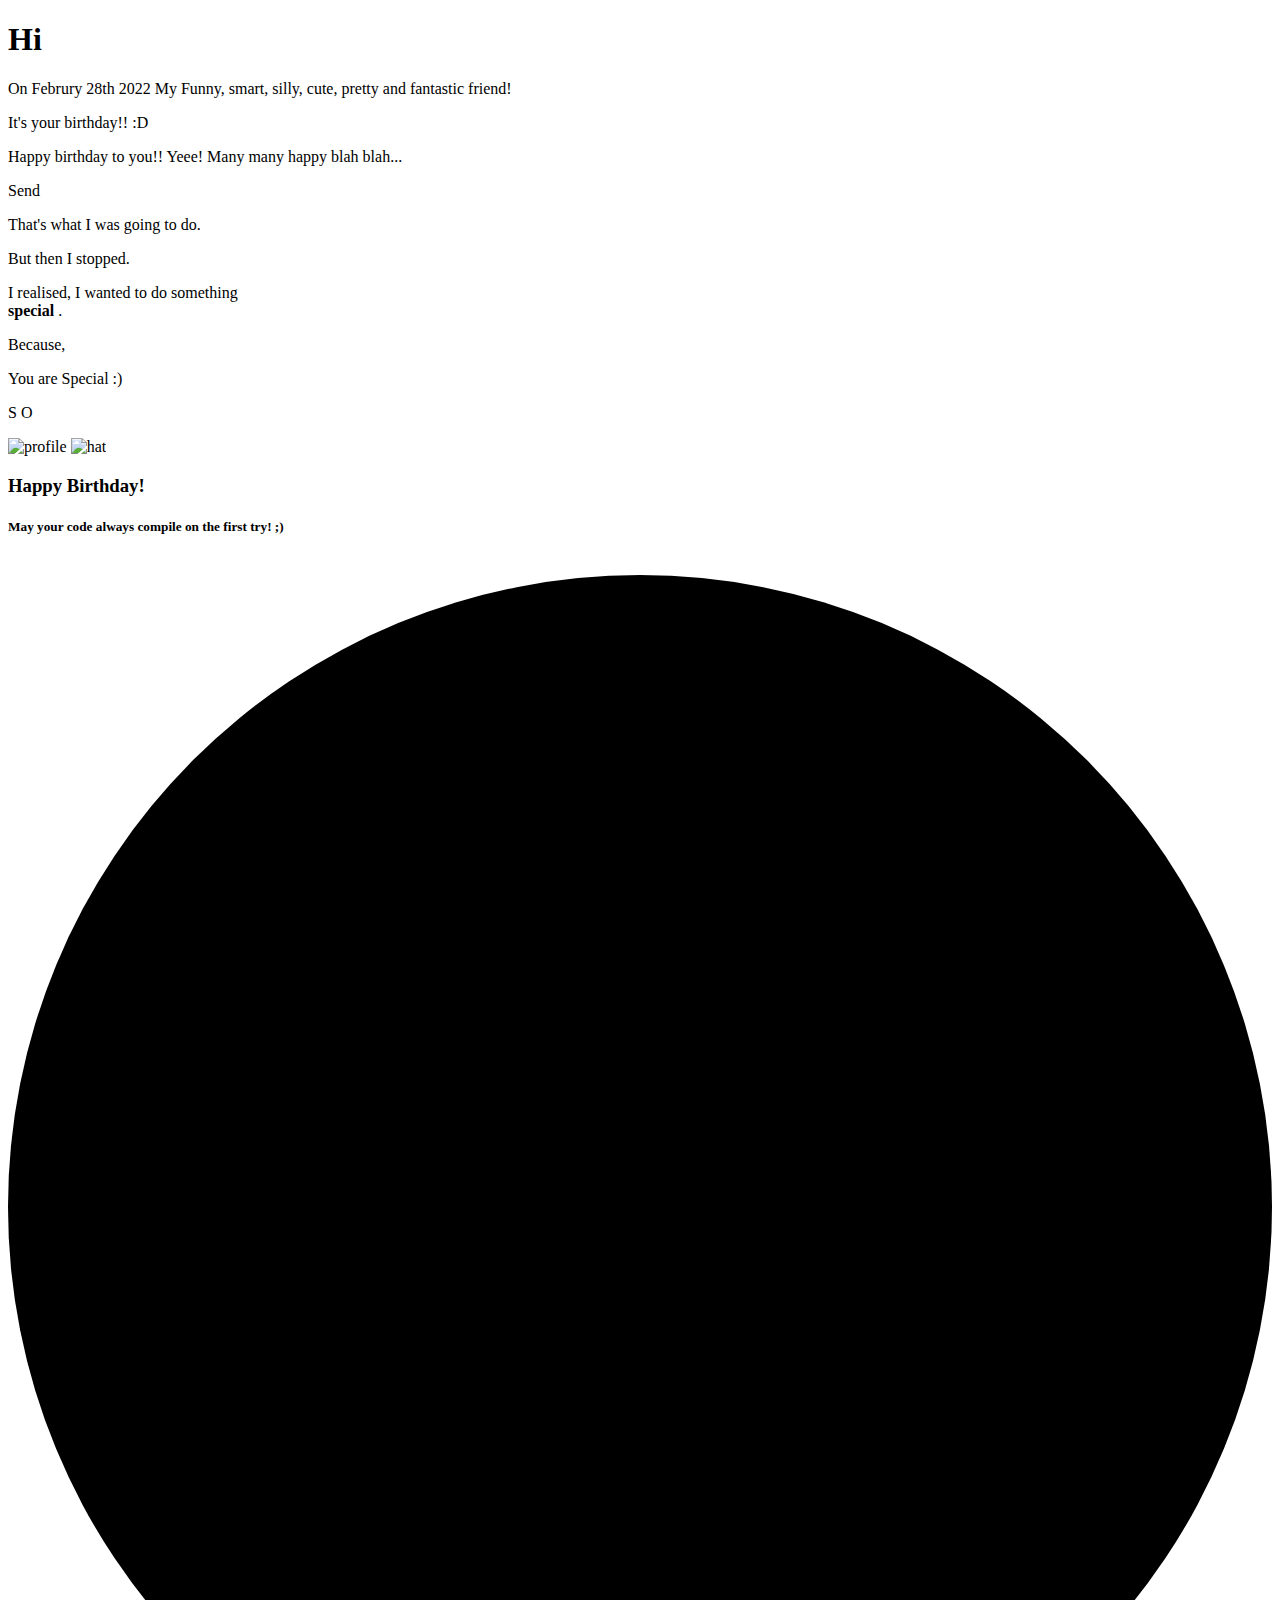
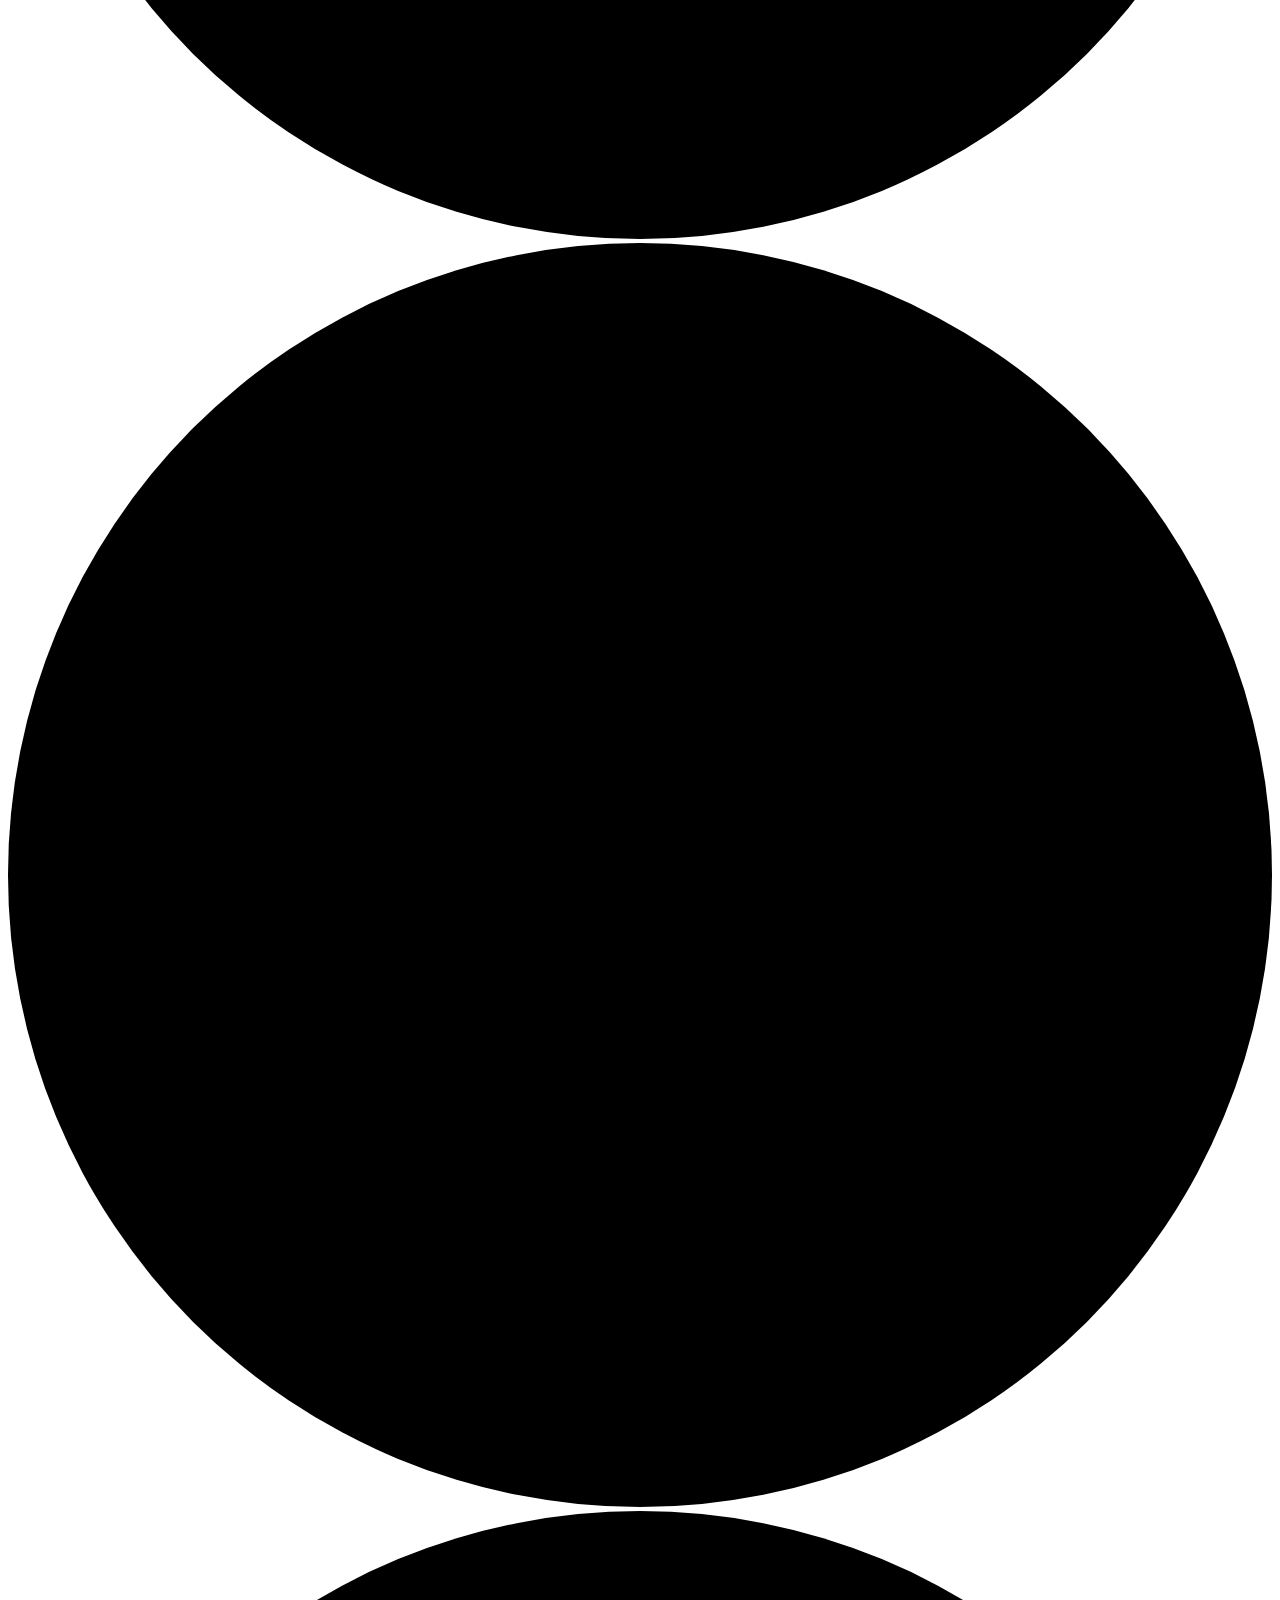
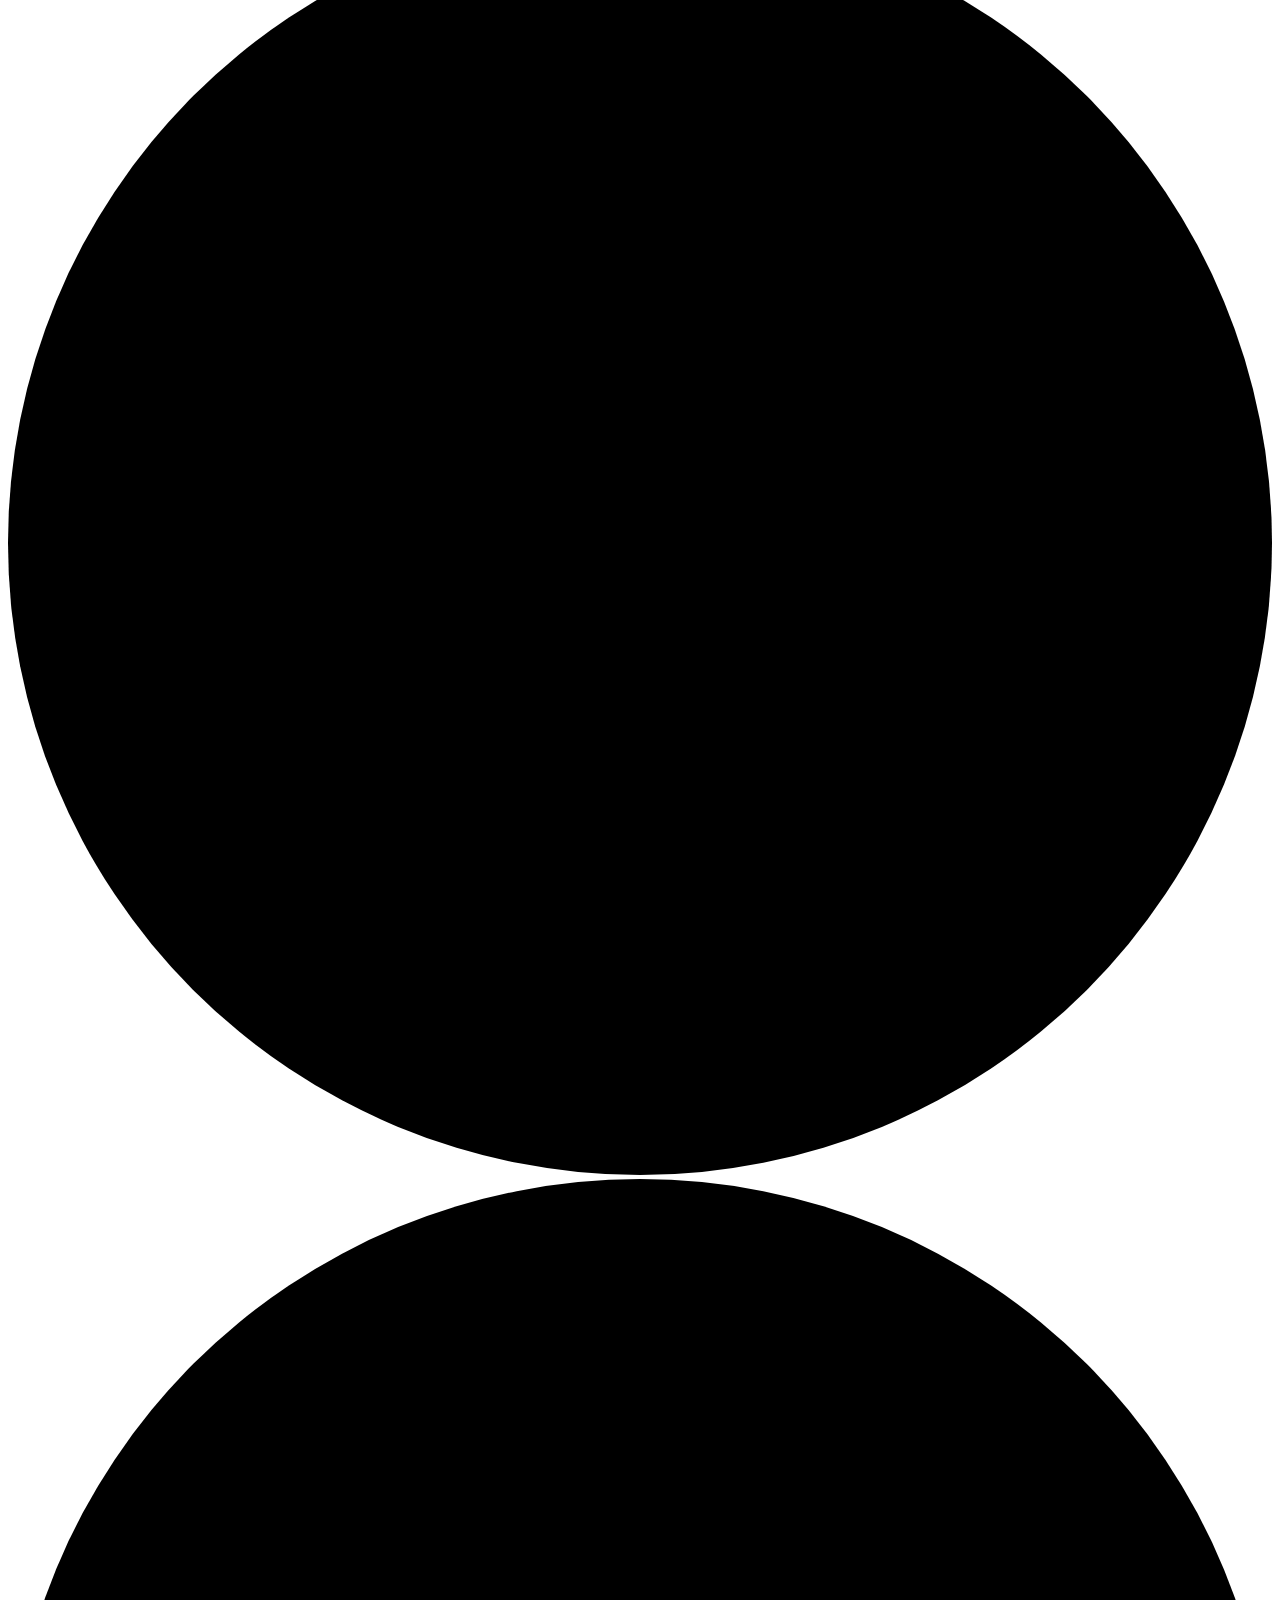
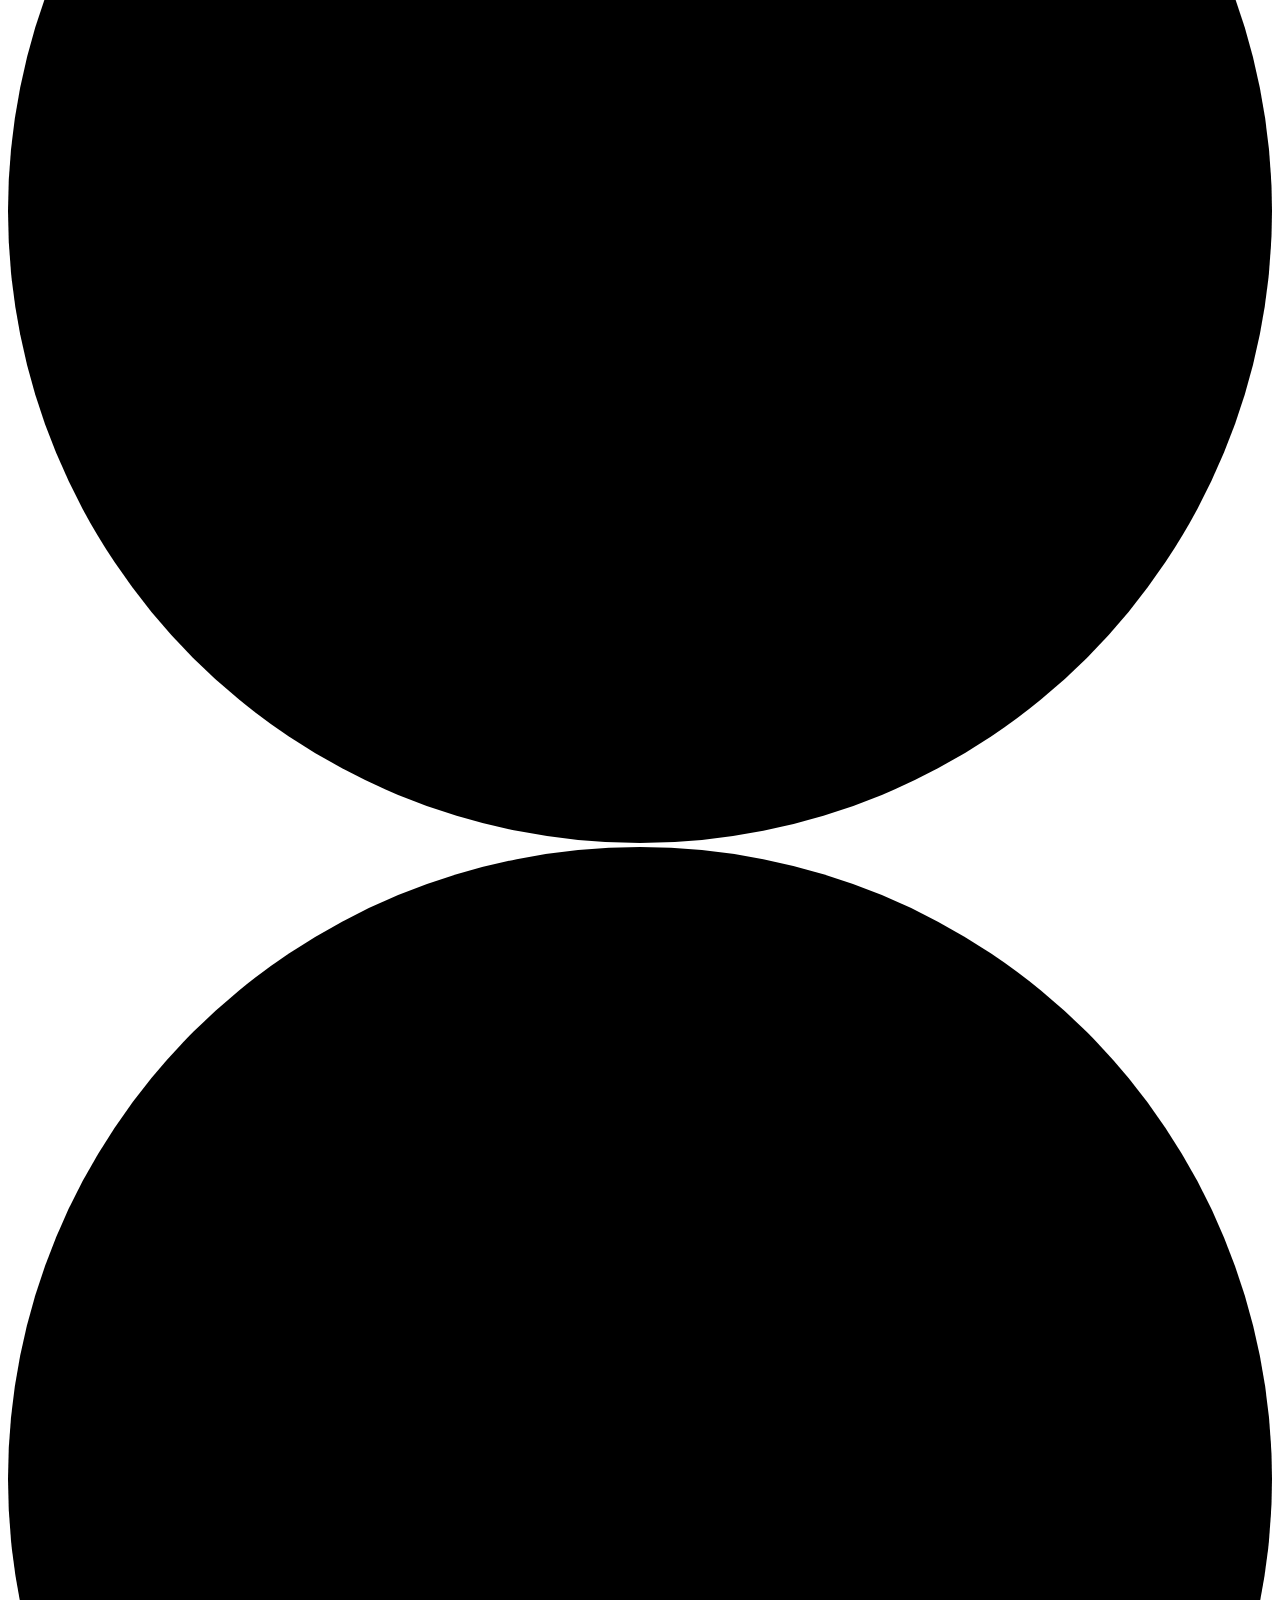
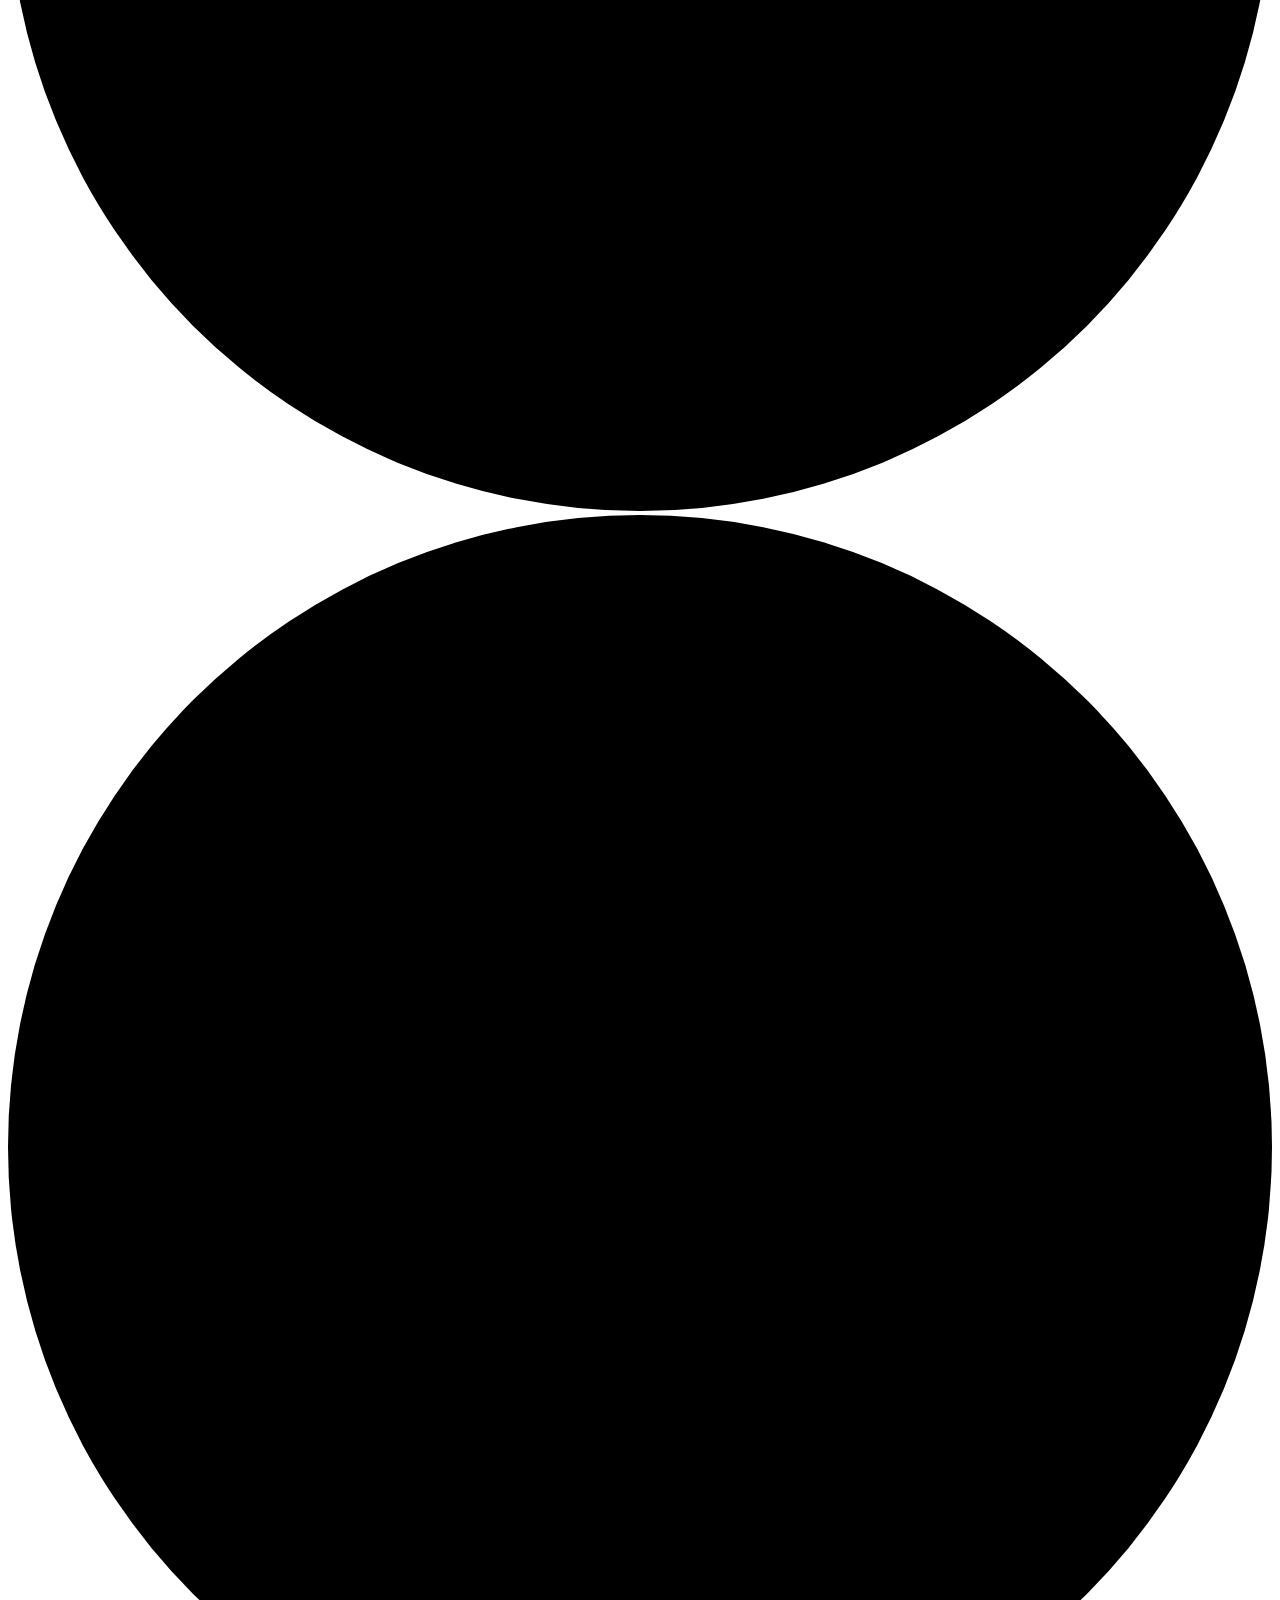
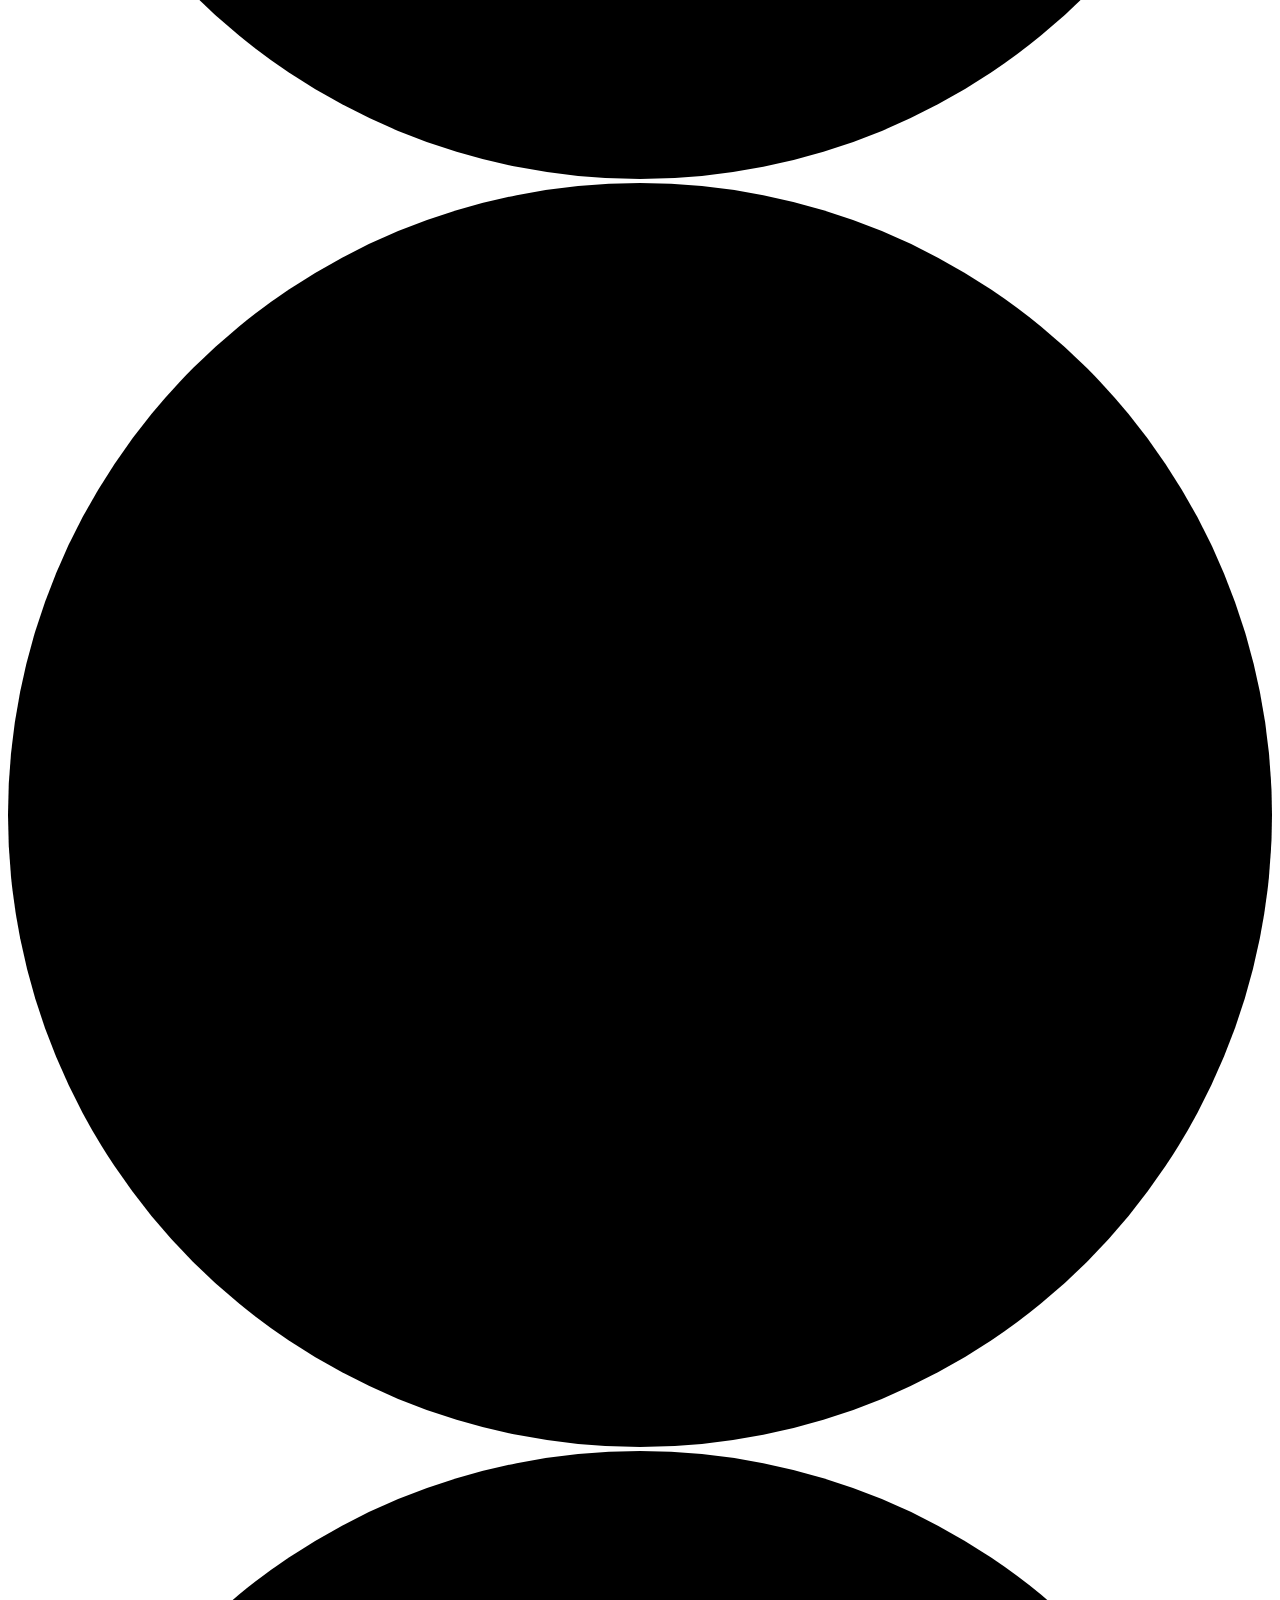
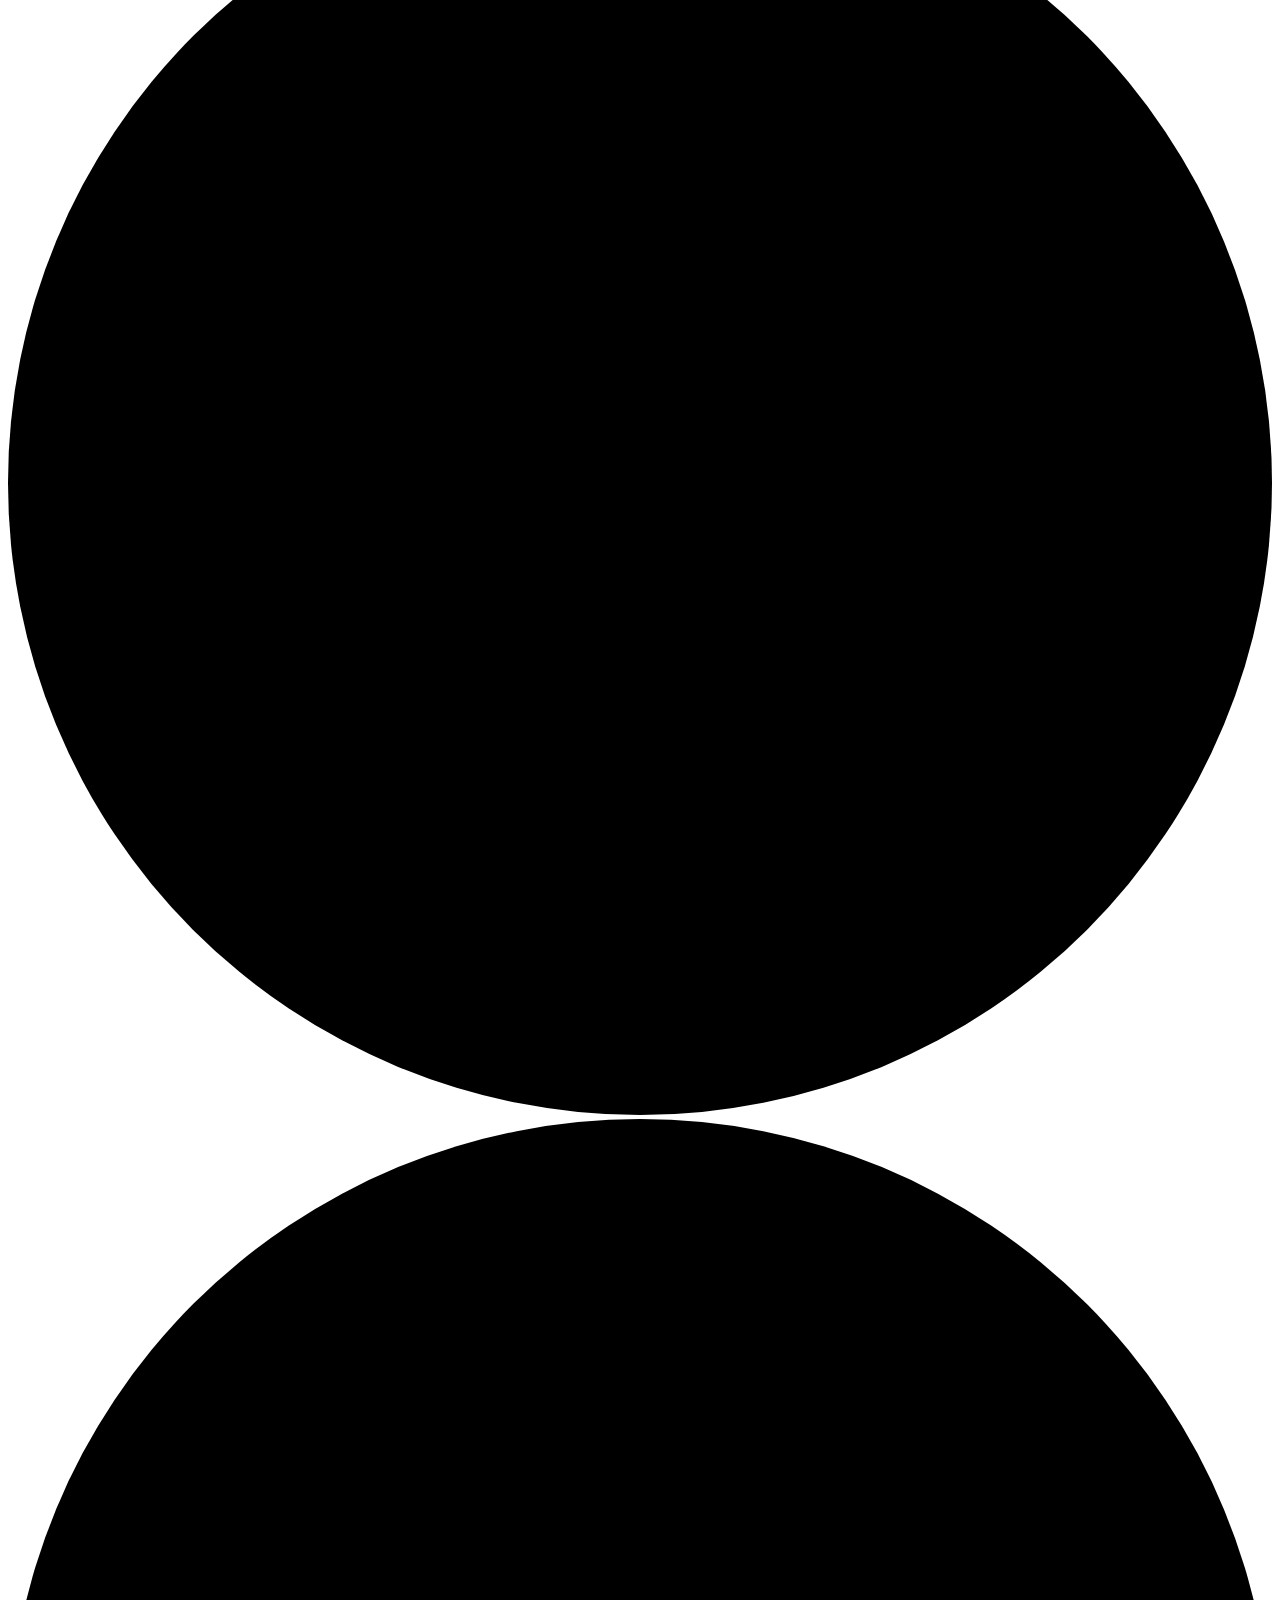
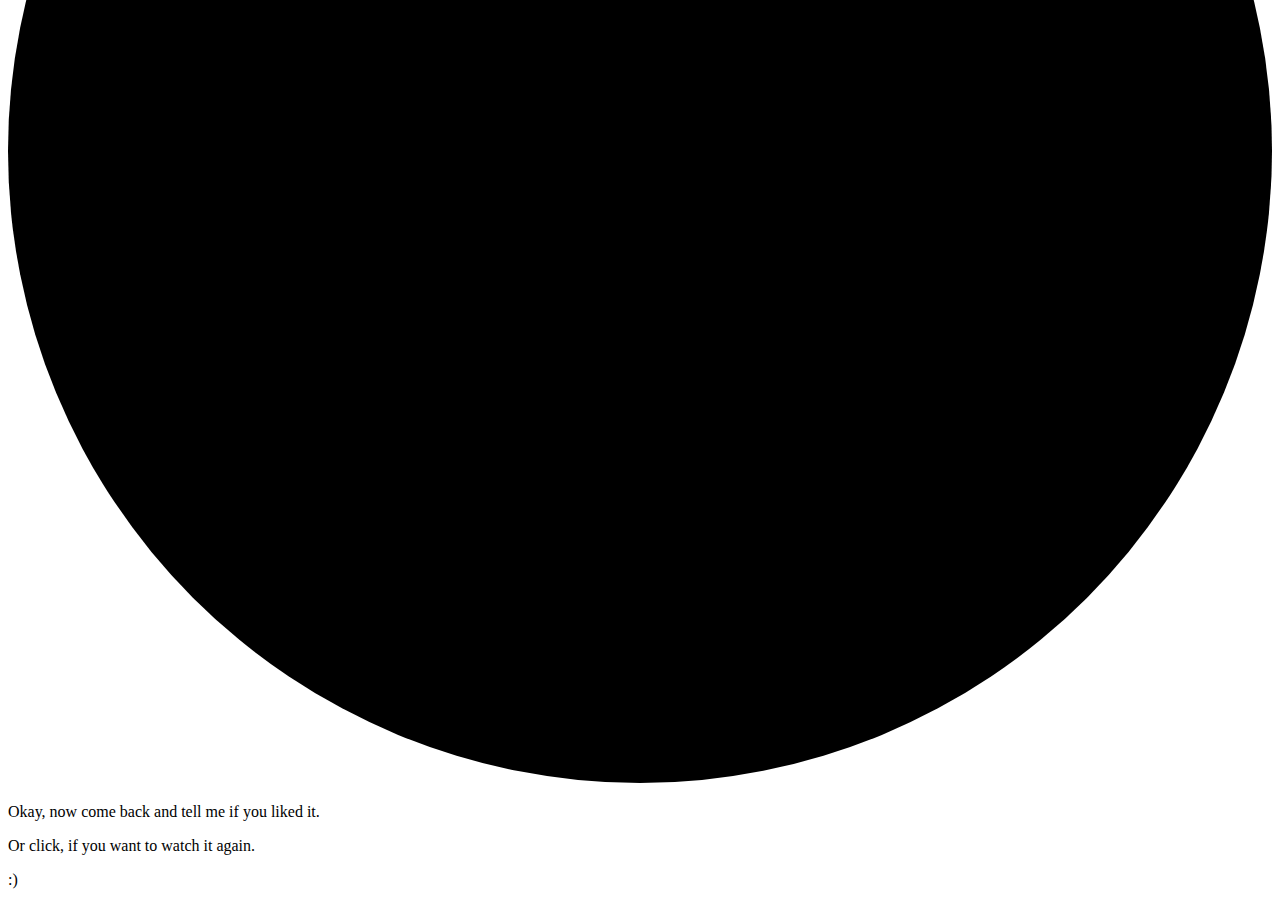
==== index.html @ 12984af9 "Add files via upload" ====
<!DOCTYPE html>
<html lang="en">

<head>
  <meta charset="UTF-8" />
  <meta name="viewport" content="width=device-width, initial-scale=1.0" />
  <meta http-equiv="X-UA-Compatible" content="ie=edge" />
  <title>Happy Birthday!!! :)</title>
  <!-- Google Font -->
  <link href="https://fonts.googleapis.com/css?family=Work+Sans:300,400" rel="stylesheet" />
  <link rel="shortcut icon" type="image/png" href="img/favicon.png" />
  <link rel="stylesheet" href="styles/main.css" />
</head>

<body>

  <audio class="song" loop autoplay>
    <source src="./music/hbd.mp3">
    </source>
    Your browser isn't invited for super fun audio time.
  </audio>

  <div class="container">
    <div class="one">
      <h1 class="one">
        Hi
        <span id="name"></span>
      </h1>
      <p class="two" id="greetingText">On Februry 28th 2022 My Funny, smart, silly, cute, pretty and fantastic friend!</p>
    </div>

    <div class="three">
      <p>It's your birthday!! :D</p>
    </div>

    <div class="four">
      <div class="text-box">
        <p class="hbd-chatbox">
          Happy birthday to you!! Yeee! Many many happy blah blah...
        </p>
        <p class="fake-btn">Send</p>
      </div>
    </div>

    <div class="five">
      <p class="idea-1">That's what I was going to do.</p>
      <p class="idea-2">But then I stopped.</p>
      <p class="idea-3">
        I realised, I wanted to do something<br>
        <strong>special</strong>
        .
      </p>
      <p class="idea-4">Because,</p>
      <p class="idea-5">
        You are Special
        <span>:)</span>
      </p>
      <p class="idea-6">
        <span>S</span>
        <span>O</span>
      </p>
    </div>

    <div class="six">
      <img src="./img/fatchy.jpeg" alt="profile" class="profile-picture" id="imagePath"/>
      <img src="img/hat.svg" alt="hat" class="hat" />
      <div class="wish">
        <h3 class="wish-hbd">Happy Birthday!</h3>
        <h5 id="wishText">May your code always compile on the first try! ;)</h5>
      </div>
    </div>

    <div class="seven">
      <div class="baloons">
        <img src="img/ballon2.svg" alt="" />
        <img src="img/ballon1.svg" alt="" />
        <img src="img/ballon3.svg" alt="" />
        <img src="img/ballon1.svg" alt="" />
        <img src="img/ballon2.svg" alt="" />
        <img src="img/ballon3.svg" alt="" />
        <img src="img/ballon2.svg" alt="" />
        <img src="img/ballon3.svg" alt="" />
        <img src="img/ballon1.svg" alt="" />
        <img src="img/ballon2.svg" alt="" />
        <img src="img/ballon3.svg" alt="" />
        <img src="img/ballon2.svg" alt="" />
        <img src="img/ballon1.svg" alt="" />
        <img src="img/ballon3.svg" alt="" />
        <img src="img/ballon2.svg" alt="" />
        <img src="img/ballon3.svg" alt="" />
        <img src="img/ballon1.svg" alt="" />
        <img src="img/ballon2.svg" alt="" />
        <img src="img/ballon1.svg" alt="" />
        <img src="img/ballon3.svg" alt="" />
        <img src="img/ballon3.svg" alt="" />
        <img src="img/ballon1.svg" alt="" />
        <img src="img/ballon2.svg" alt="" />
        <img src="img/ballon3.svg" alt="" />
        <img src="img/ballon2.svg" alt="" />
        <img src="img/ballon1.svg" alt="" />
        <img src="img/ballon3.svg" alt="" />
        <img src="img/ballon2.svg" alt="" />
        <img src="img/ballon3.svg" alt="" />
        <img src="img/ballon1.svg" alt="" />
        <img src="img/ballon2.svg" alt="" />
        <img src="img/ballon1.svg" alt="" />
        <img src="img/ballon3.svg" alt="" />
      </div>
    </div>

    <div class="eight">
      <svg viewBox="0 0 40 40" xmlns="http://www.w3.org/2000/svg">
        <circle cx="20" cy="20" r="20" />
      </svg>
      <svg viewBox="0 0 40 40" xmlns="http://www.w3.org/2000/svg">
        <circle cx="20" cy="20" r="20" />
      </svg>
      <svg viewBox="0 0 40 40" xmlns="http://www.w3.org/2000/svg">
        <circle cx="20" cy="20" r="20" />
      </svg>
      <svg viewBox="0 0 40 40" xmlns="http://www.w3.org/2000/svg">
        <circle cx="20" cy="20" r="20" />
      </svg>
      <svg viewBox="0 0 40 40" xmlns="http://www.w3.org/2000/svg">
        <circle cx="20" cy="20" r="20" />
      </svg>
      <svg viewBox="0 0 40 40" xmlns="http://www.w3.org/2000/svg">
        <circle cx="20" cy="20" r="20" />
      </svg>
      <svg viewBox="0 0 40 40" xmlns="http://www.w3.org/2000/svg">
        <circle cx="20" cy="20" r="20" />
      </svg>
      <svg viewBox="0 0 40 40" xmlns="http://www.w3.org/2000/svg">
        <circle cx="20" cy="20" r="20" />
      </svg>
      <svg viewBox="0 0 40 40" xmlns="http://www.w3.org/2000/svg">
        <circle cx="20" cy="20" r="20" />
      </svg>
    </div>

    <div class="nine">
      <p>Okay, now come back and tell me if you liked it.</p>
      <p id="replay">Or click, if you want to watch it again.</p>
      <p class="last-smile">:)</p>
    </div>
  </div>

</body>
  <!-- Greensock -->
  <script src="https://cdnjs.cloudflare.com/ajax/libs/gsap/1.20.3/TweenMax.min.js"></script>
  <!-- Sweetalert -->
  <script src="//cdn.jsdelivr.net/npm/sweetalert2@11"></script>
  <script type="application/javascript" src="script/main.js"></script>

</html>
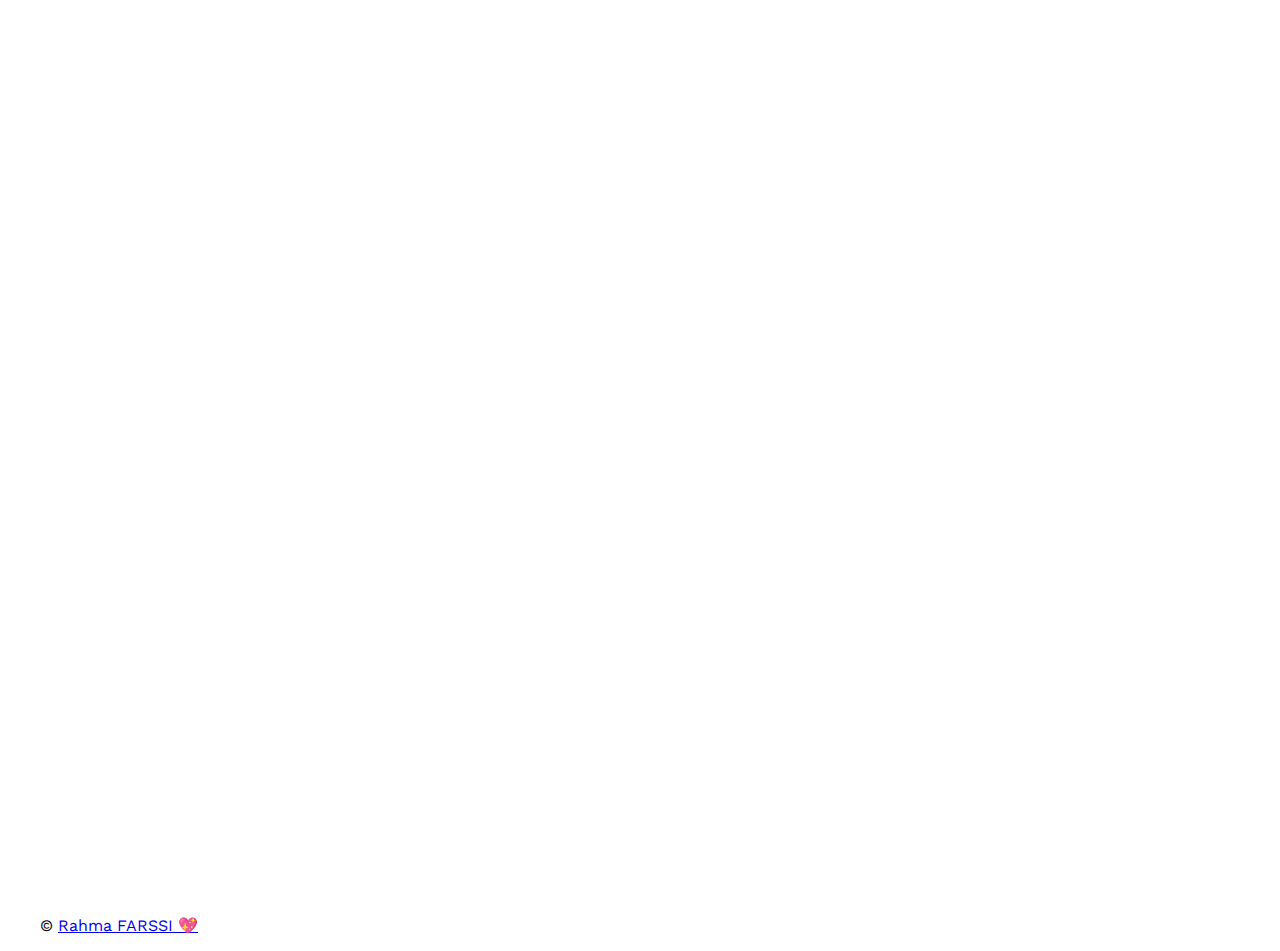
==== commit 1b133e92: "Update index.html" ====
--- a/index.html
+++ b/index.html
@@ -144,6 +144,15 @@
       <p class="last-smile">:)</p>
     </div>
   </div>
+  
+  <!-- Footer -->
+  <footer id="footer">
+    <div class="inner">
+      <ul class="copyright">
+        &copy; <a href="https://github.com/rfarssi00">Rahma FARSSI 💖</a>
+      </ul>
+    </div>
+  </footer>
 
 </body>
   <!-- Greensock -->
--- a/styles/main.css
+++ b/styles/main.css
@@ -0,0 +1,292 @@
+html {
+  box-sizing: border-box;
+}
+
+body {
+  font-family: "Work Sans", sans-serif;
+  margin: 0;
+}
+
+.song {
+  visibility: hidden;
+}
+
+.container {
+  height: 100vh;
+  margin: 0 auto;
+  overflow: hidden;
+  position: relative;
+  text-align: center;
+  visibility: hidden;
+  width: 100vw;
+}
+
+.container > div {
+  left: 0;
+  position: absolute;
+  right: 0;
+  top: 20vh;
+}
+
+.one {
+  font-size: 4.5rem;
+}
+
+.two {
+  font-size: 1.2rem;
+  font-weight: lighter;
+}
+
+.three {
+  font-size: 3rem;
+}
+
+.four .text-box {
+  border: 3px solid #aaa;
+  border-radius: 5px;
+  margin: 0 auto;
+  padding: 10px;
+  position: relative;
+  width: 600px;
+}
+
+.text-box p {
+  margin: 0;
+  text-align: left;
+}
+
+.text-box span {
+  visibility: hidden;
+}
+
+.text-box .fake-btn {
+  background-color: rgb(21, 161, 237);
+  border-radius: 3px;
+  bottom: -50px;
+  color: #fff;
+  padding: .5rem 1rem;
+  position: absolute;
+  right: 5px;
+}
+
+.five p {
+  font-size: 2rem;
+  left: 0;
+  position: absolute;
+  right: 0;
+}
+
+.idea-3 strong {
+  border-radius: 3px;
+  display: inline-block;
+  padding: 3px 5px;
+}
+
+.five .idea-5 {
+  font-size: 4rem;
+}
+
+.idea-5 span, .idea-6 span, .wish-hbd span {
+  display: inline-block;
+}
+
+.idea-6 span{
+  font-size: 15rem;
+}
+
+
+.six {
+  position: relative;
+  top: 10vh;
+  z-index: 1;
+}
+
+.six img {
+  display: inline-block;
+  height: 350px;
+  max-width: 100%;
+  /* height: auto; */
+}
+
+.six .hat {
+  left: 41.5%;
+  position: absolute;
+  /* transform: scale(0.1); */
+  top: -35%;
+  width: 80px;
+}
+
+.baloons img {
+  display: inline-block;
+  position: absolute;
+}
+
+.baloons img:nth-child(even) {
+  left: -10%;
+}
+
+.baloons img:nth-child(odd) {
+  right: -10%;
+}
+
+.baloons img:nth-child(3n + 0) {
+  left: 30%;
+}
+
+.seven, .eight {
+  height: 100vh;
+  position: fixed;
+  top: 0;
+  width: 100vw;
+}
+
+.eight svg {
+  left: 0;
+  position: absolute;
+  top: 0;
+  visibility: hidden;
+  width: 25px;
+  z-index: -1;
+}
+
+.eight svg:nth-child(1) {
+  fill: #bd6ecf;
+  left: 5vw;
+  top: 7vh;
+}
+
+.eight svg:nth-child(2) {
+  fill: #7dd175;
+  left: 35vw;
+  top: 23vh;
+}
+
+.eight svg:nth-child(3) {
+  fill: #349d8b;
+  left: 23vw;
+  top: 33vh;
+}
+
+.eight svg:nth-child(4) {
+  fill: #347a9d;
+  left: 57vw;
+  top: 43vh;
+}
+
+.eight svg:nth-child(5) {
+  fill: #c66053;
+  left: 7vw;
+  top: 68vh;
+}
+
+.eight svg:nth-child(6) {
+  fill: #bfaa40;
+  left: 77vw;
+  top: 42vh;
+}
+
+.eight svg:nth-child(7) {
+  fill: #e3bae8;
+  left: 83vw;
+  top: 68vh;
+}
+
+.eight svg:nth-child(8) {
+  fill: #8762cb;
+  left: 37vw;
+  top: 86vh;
+}
+
+.eight svg:nth-child(9) {
+  fill: #9a90da;
+  left: 87vw;
+  top: 94vh;
+}
+
+.wish-hbd {
+  font-size: 3em;
+  margin: 0;
+  text-transform: uppercase;
+}
+
+.wish h5 {
+  font-size: 2rem;
+  font-weight: lighter;
+  margin: 10px 0 0;
+}
+
+.nine p {
+  font-size: 2rem;
+  font-weight: lighter;
+}
+
+#replay {
+  cursor: pointer;
+  z-index: 3;
+}
+
+/* Media Queries */
+@media screen and (max-height: 1000px) {
+  .six .hat {
+    left: 50%;
+  }
+}
+
+@media screen and (max-height: 800px) {
+  .six .hat {
+    left: 47%;
+  }
+}
+
+@media screen and (max-height: 700px) {
+  .six .hat {
+    left: 42%;
+  }
+}
+
+@media screen and (max-height: 850px) and (max-width: 450px) {
+  .six .hat {
+    left: 42%;
+  }
+}
+
+@media screen and (max-width: 500px) {
+  .container {
+    width: 90%;
+  }
+
+  .four .text-box {
+    width: 90%;
+  }
+
+  .text-box .fake-btn {
+    bottom: -38px;
+    right: 5px;
+  }
+
+  .idea-5 span {
+    display: block;
+  }
+
+  .idea-6 span {
+    font-size: 10rem;
+  }
+
+  .six .hat {
+    /* top: -20px; */
+    width: 50px;
+  }
+
+  .wish-hbd {
+    font-size: 2.2em;
+  }
+
+  .wish h5 {
+    font-size: 1.4rem;
+  }
+
+  .nine p {
+    font-size: 1.5rem;
+    font-weight: lighter;
+  }
+}
